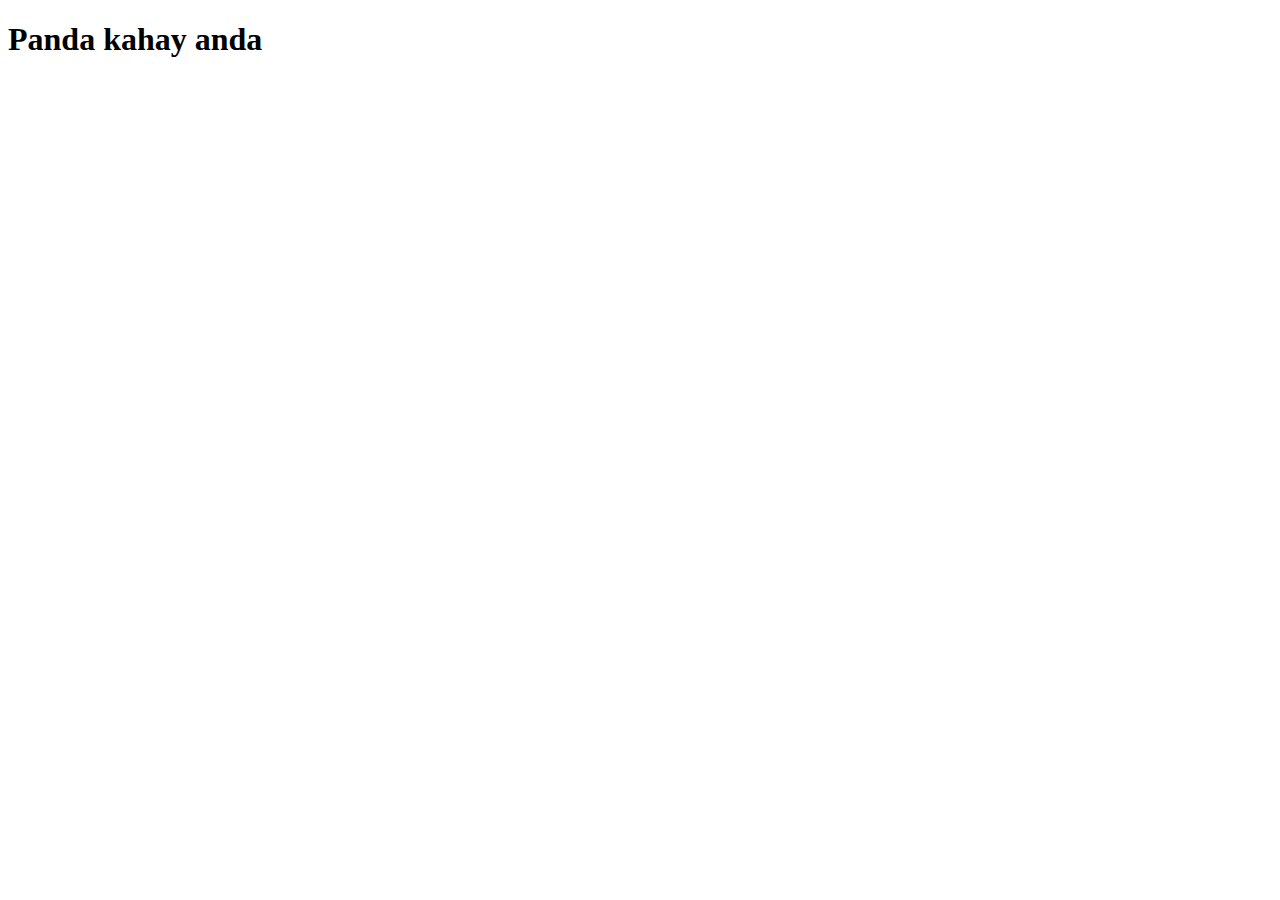
==== indeax.html @ 0d63a6ea "first commit" ====
<!DOCTYPE html>
<html lang="en">

<head>
    <meta charset="UTF-8">
    <meta http-equiv="X-UA-Compatible" content="IE=edge">
    <meta name="viewport" content="width=device-width, initial-scale=1.0">
    <title>panda-comaras</title>
</head>

<body>
    <h1>Panda kahay anda</h1>
</body>

</html>
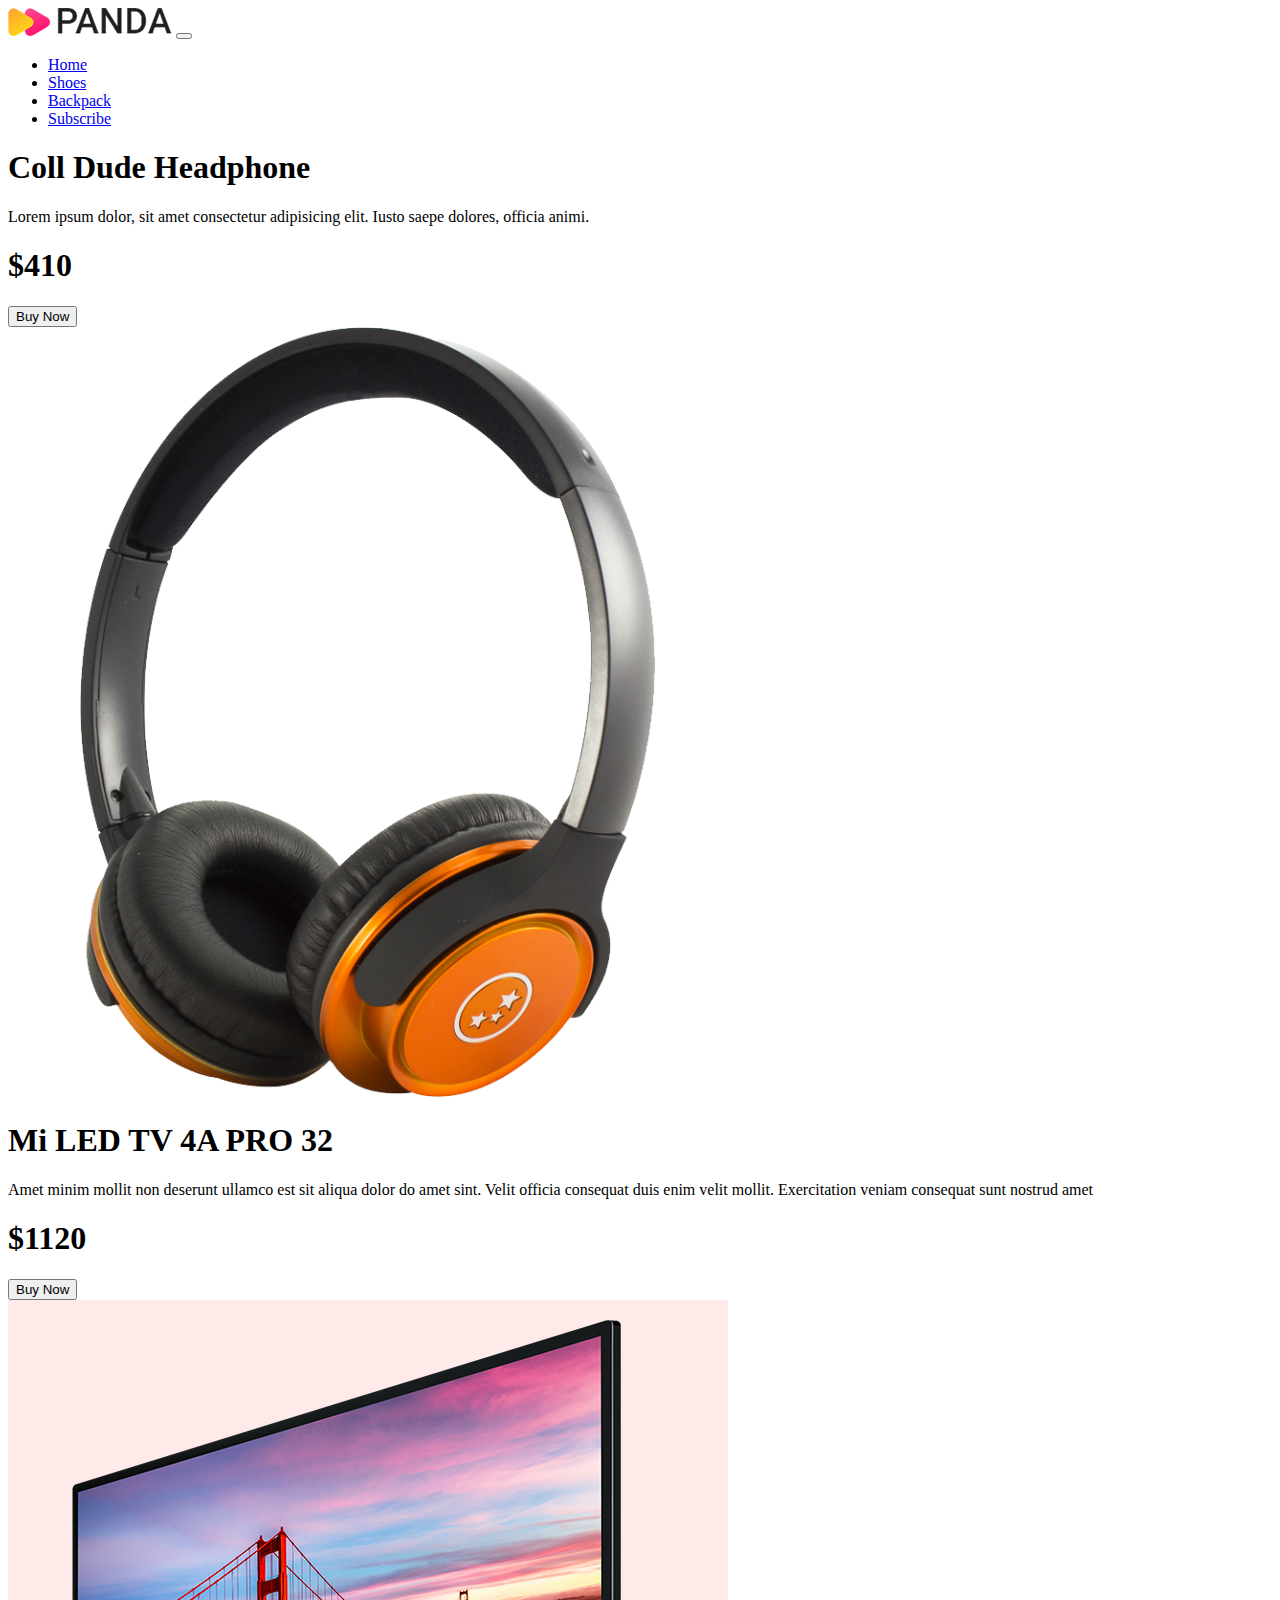
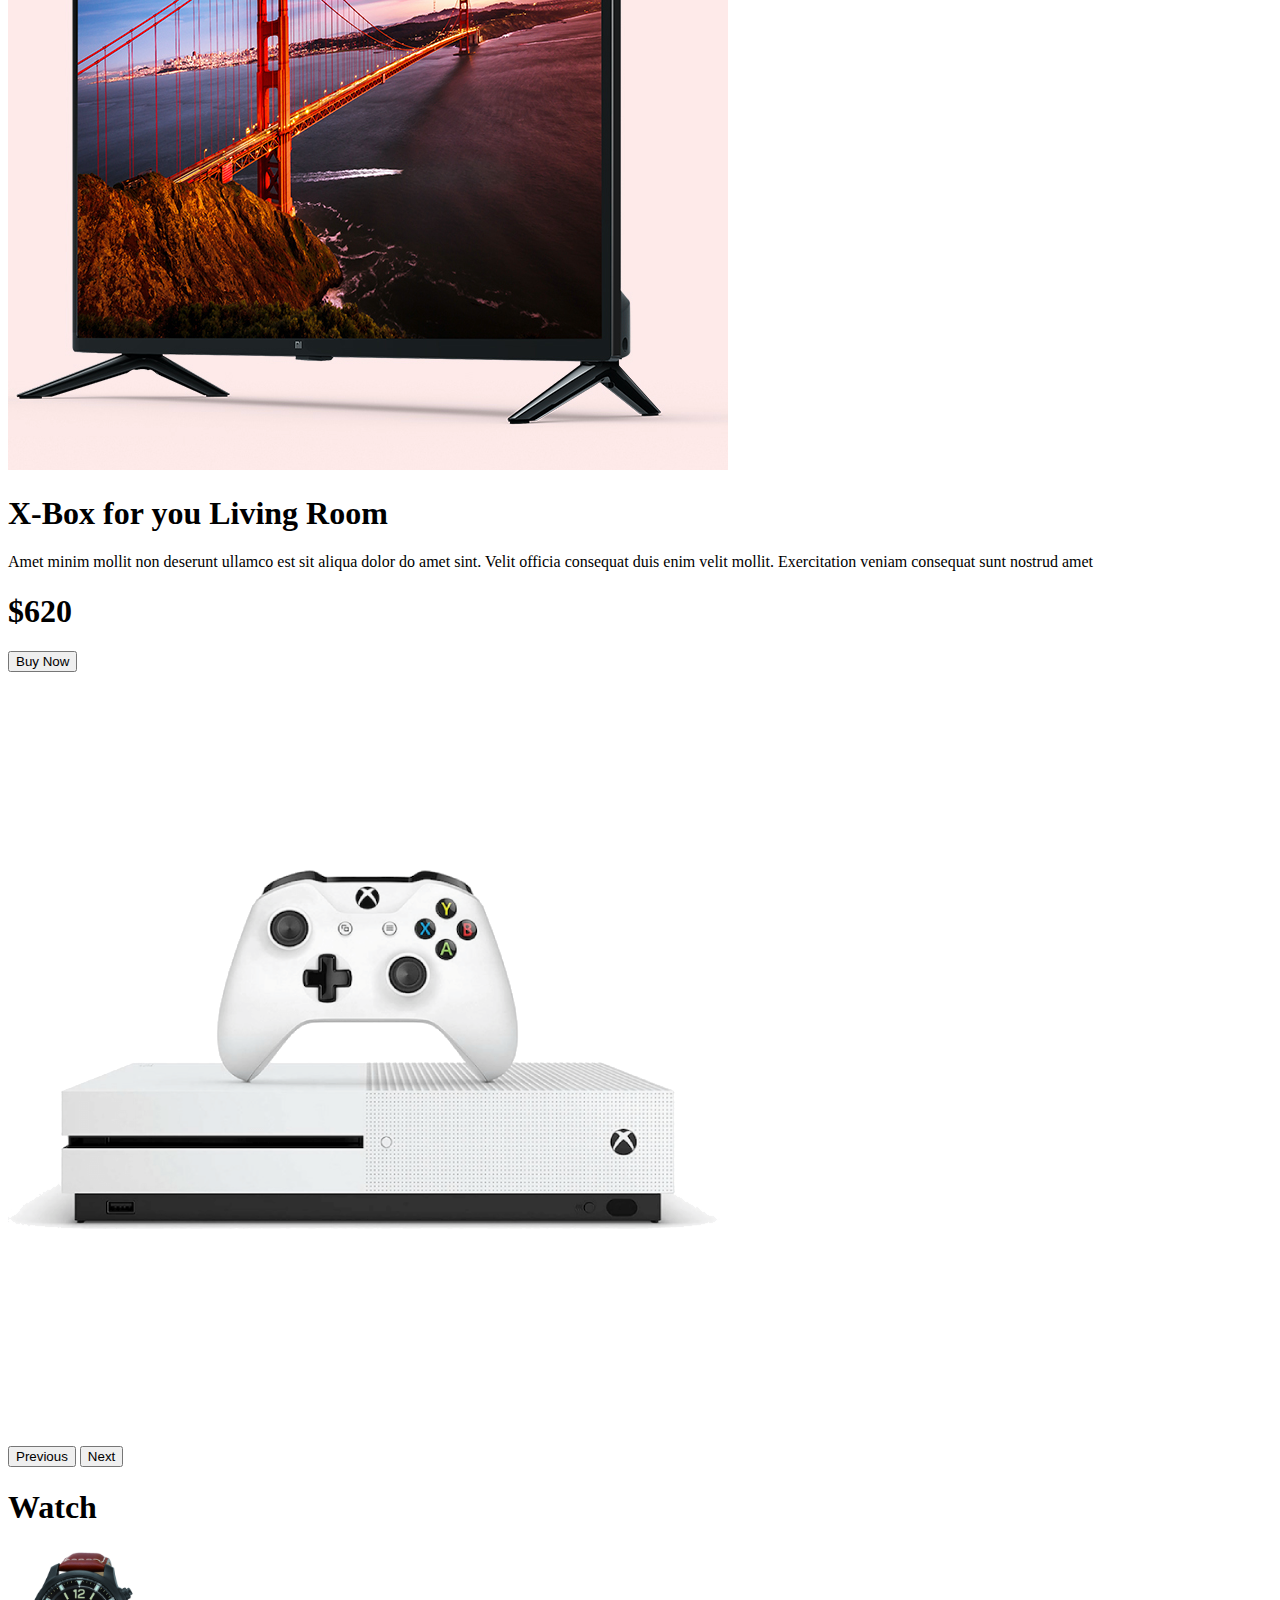
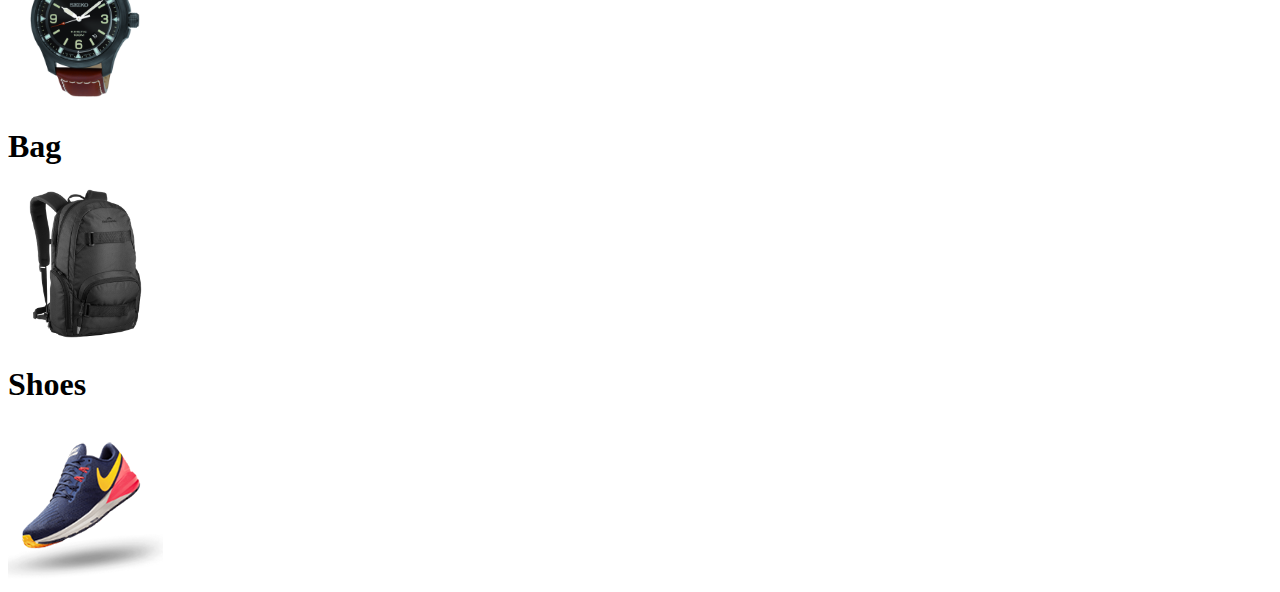
==== commit 6effd81c: "nav commit added" ====
--- a/indeax.html
+++ b/indeax.html
@@ -6,10 +6,142 @@
     <meta http-equiv="X-UA-Compatible" content="IE=edge">
     <meta name="viewport" content="width=device-width, initial-scale=1.0">
     <title>panda-comaras</title>
+    <!-- boostap styelseet -->
+    <link href="https://cdn.jsdelivr.net/npm/bootstrap@5.1.3/dist/css/bootstrap.min.css" rel="stylesheet"
+        integrity="sha384-1BmE4kWBq78iYhFldvKuhfTAU6auU8tT94WrHftjDbrCEXSU1oBoqyl2QvZ6jIW3" crossorigin="anonymous">
 </head>
 
 <body>
-    <h1>Panda kahay anda</h1>
+    <header>
+        <!-- navbar -->
+        <nav class="navbar navbar-expand-lg navbar-light bg-light">
+            <div class="container">
+                <a class="navbar-brand" href="#"><img src="images/logo.png" alt=""></a>
+                <button class="navbar-toggler" type="button" data-bs-toggle="collapse"
+                    data-bs-target="#navbarSupportedContent" aria-controls="navbarSupportedContent"
+                    aria-expanded="false" aria-label="Toggle navigation">
+                    <span class="navbar-toggler-icon"></span>
+                </button>
+                <div class="collapse navbar-collapse" id="navbarSupportedContent">
+                    <ul class="navbar-nav me-auto mb-2 mb-lg-0">
+                        <li class="nav-item">
+                            <a class="nav-link active" aria-current="page" href="#">Home</a>
+                        </li>
+                        <li class="nav-item">
+                            <a class="nav-link" href="#">Shoes</a>
+                        </li>
+                        <li class="nav-item">
+                            <a class="nav-link" href="#">Backpack</a>
+                        </li>
+                        <li class="nav-item">
+                            <a class="nav-link" href="#">Subscribe</a>
+                        </li>
+
+
+                    </ul>
+                </div>
+            </div>
+        </nav>
+        <!-- images slider -->
+        <section class="container">
+            <div id="carouselExampleControls" class="carousel slide" data-bs-ride="carousel">
+                <div class="carousel-inner">
+                    <div class="carousel-item active">
+                        <div class="row p-5 bg-info  bg-gradient d-flex align-items-center">
+                            <div class="col-lg-7">
+                                <h1>Coll Dude Headphone</h1>
+                                <p>Lorem ipsum dolor, sit amet consectetur adipisicing elit. Iusto saepe dolores,
+                                    officia animi.</p>
+                                <h1>$410</h1>
+                                <button class="btn btn-warning">Buy Now</button>
+
+                            </div>
+                            <div class="col-lg 5">
+                                <img src="images/banner-images/headphone.png" class="d-block w-100" alt="...">
+                            </div>
+                        </div>
+                    </div>
+                    <div class="carousel-item active">
+                        <div class="row p-5 bg-info  bg-gradient d-flex align-items-center">
+                            <div class="col-lg-7">
+                                <h1>Mi LED TV 4A PRO 32</h1>
+                                <p>Amet minim mollit non deserunt ullamco est sit aliqua dolor
+                                    do amet sint. Velit officia consequat duis enim velit mollit.
+                                    Exercitation veniam consequat sunt nostrud amet</p>
+                                <h1>$1120</h1>
+                                <button class="btn btn-warning">Buy Now</button>
+
+                            </div>
+                            <div class="col-lg 5">
+                                <img src="images/banner-images/tv.png" class="d-block w-100" alt="...">
+                            </div>
+                        </div>
+                    </div>
+                    <div class="carousel-item">
+                        <div class="row p-5 bg-info  bg-gradient d-flex align-items-center">
+                            <div class="col-lg-7">
+                                <h1>X-Box for you Living Room</h1>
+                                <p>Amet minim mollit non deserunt ullamco est sit aliqua dolor
+                                    do amet sint. Velit officia consequat duis enim velit mollit.
+                                    Exercitation veniam consequat sunt nostrud amet</p>
+                                <h1>$620</h1>
+                                <button class="btn btn-warning">Buy Now</button>
+
+                            </div>
+                            <div class="col-lg 5">
+                                <img src="images/banner-images/xbox.png" class="d-block w-100" alt="...">
+                            </div>
+                        </div>
+                    </div>
+                </div>
+                <button class="carousel-control-prev" type="button" data-bs-target="#carouselExampleControls"
+                    data-bs-slide="prev">
+                    <span class="carousel-control-prev-icon" aria-hidden="true"></span>
+                    <span class="visually-hidden">Previous</span>
+                </button>
+                <button class="carousel-control-next" type="button" data-bs-target="#carouselExampleControls"
+                    data-bs-slide="next">
+                    <span class="carousel-control-next-icon" aria-hidden="true"></span>
+                    <span class="visually-hidden">Next</span>
+                </button>
+            </div>
+
+        </section>
+    </header>
+    <main>
+        <!-- Catagoris -->
+
+        <section class="container my-5">
+            <div class="row g-4">
+                <div class="col-lg-4 col-md-6">
+                    <div class="p-3 border bg-warning d-flex align-items-center justify-content-between rounded-3">
+                        <h1 class="text-white">Watch</h1>
+                        <img src="images/categories/watch.png" alt="">
+                    </div>
+                </div>
+                <div class="col-lg-4 col-md-6">
+                    <div class="p-3 border bg-success d-flex align-items-center justify-content-between rounded-3">
+                        <h1 class="text-white">Bag</h1>
+                        <img src="images/categories/bag.png" alt="">
+                    </div>
+                </div>
+                <div class="col-lg-4 col-md-6">
+                    <div class="p-3 border  bg-primary d-flex align-items-center justify-content-between rounded-3">
+                        <h1 class="text-white">Shoes</h1>
+                        <img src="images/categories/shoes.png" alt="">
+                    </div>
+                </div>
+            </div>
+        </section>
+    </main>
+    <footer>
+
+    </footer>
+
+    <!-- bootstrap script -->
+    <script src="https://cdn.jsdelivr.net/npm/bootstrap@5.1.3/dist/js/bootstrap.bundle.min.js"
+        integrity="sha384-ka7Sk0Gln4gmtz2MlQnikT1wXgYsOg+OMhuP+IlRH9sENBO0LRn5q+8nbTov4+1p"
+        crossorigin="anonymous"></script>
 </body>
 
 </html>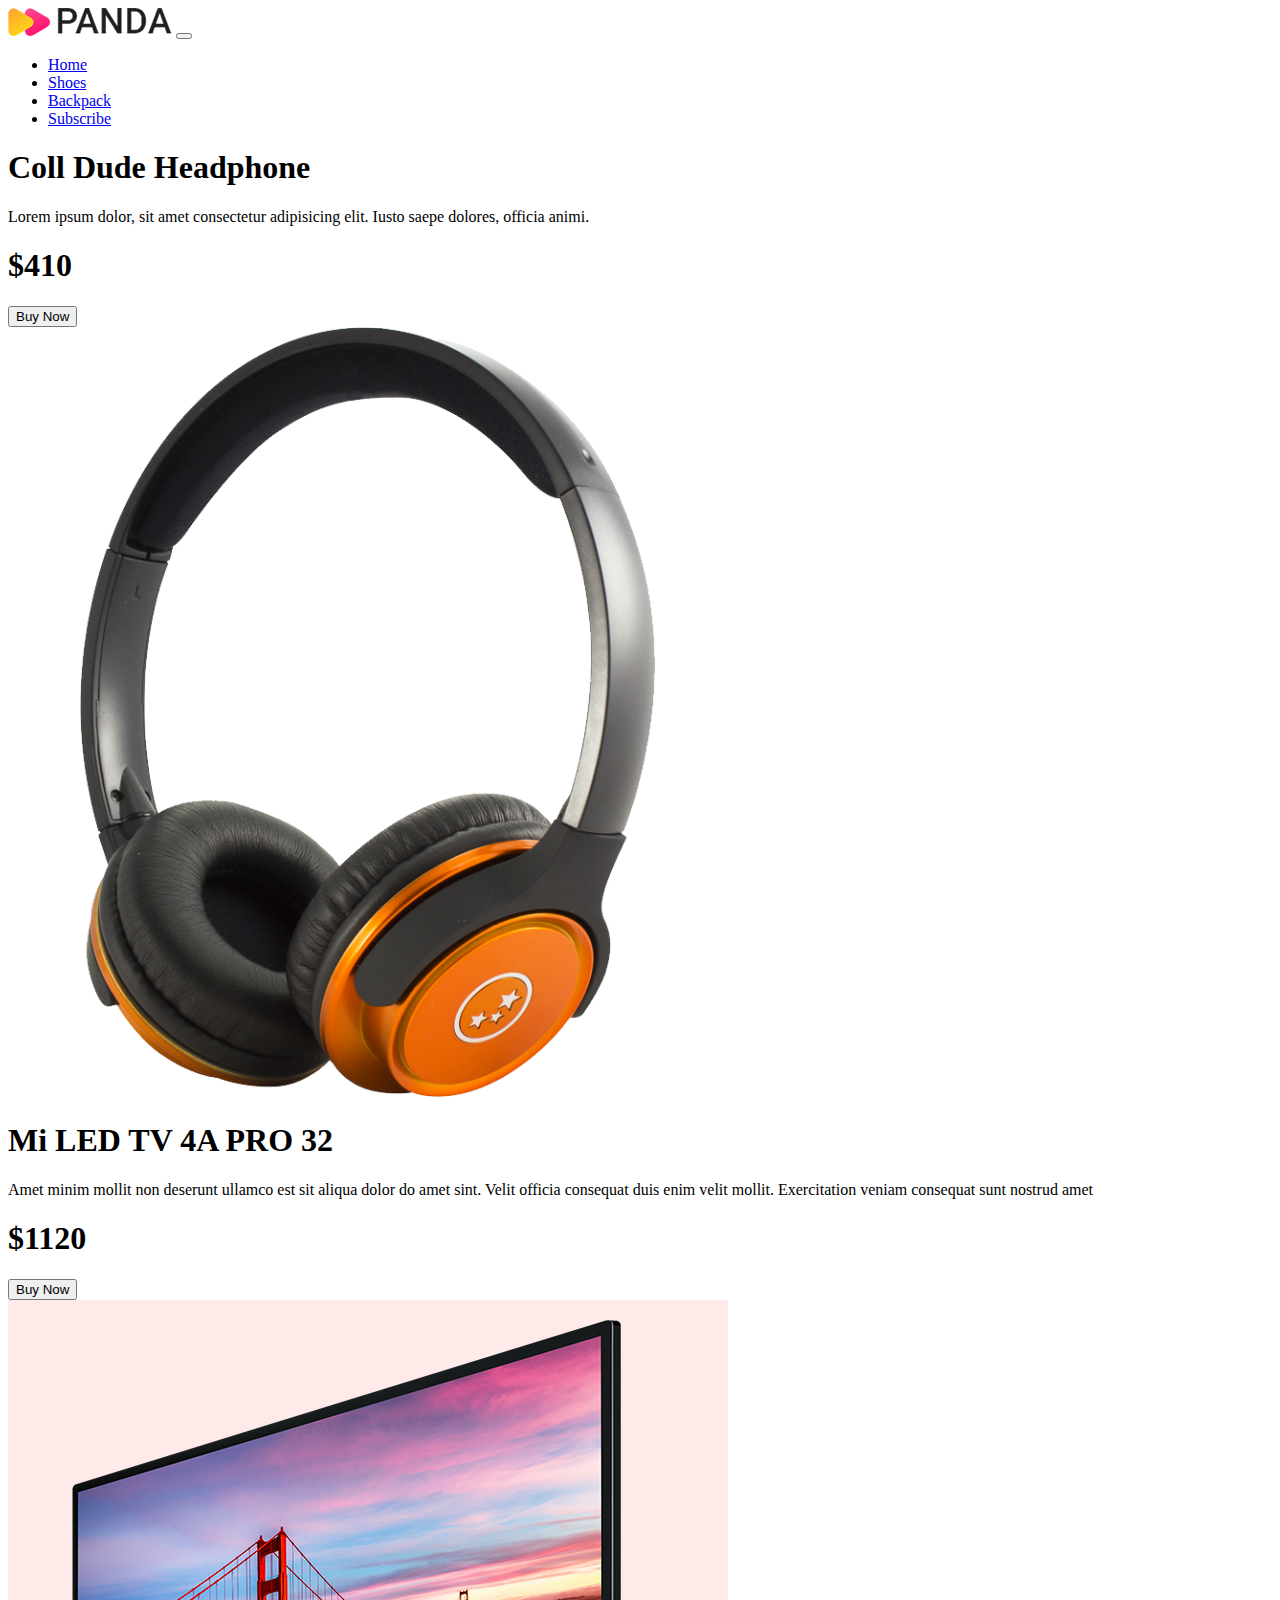
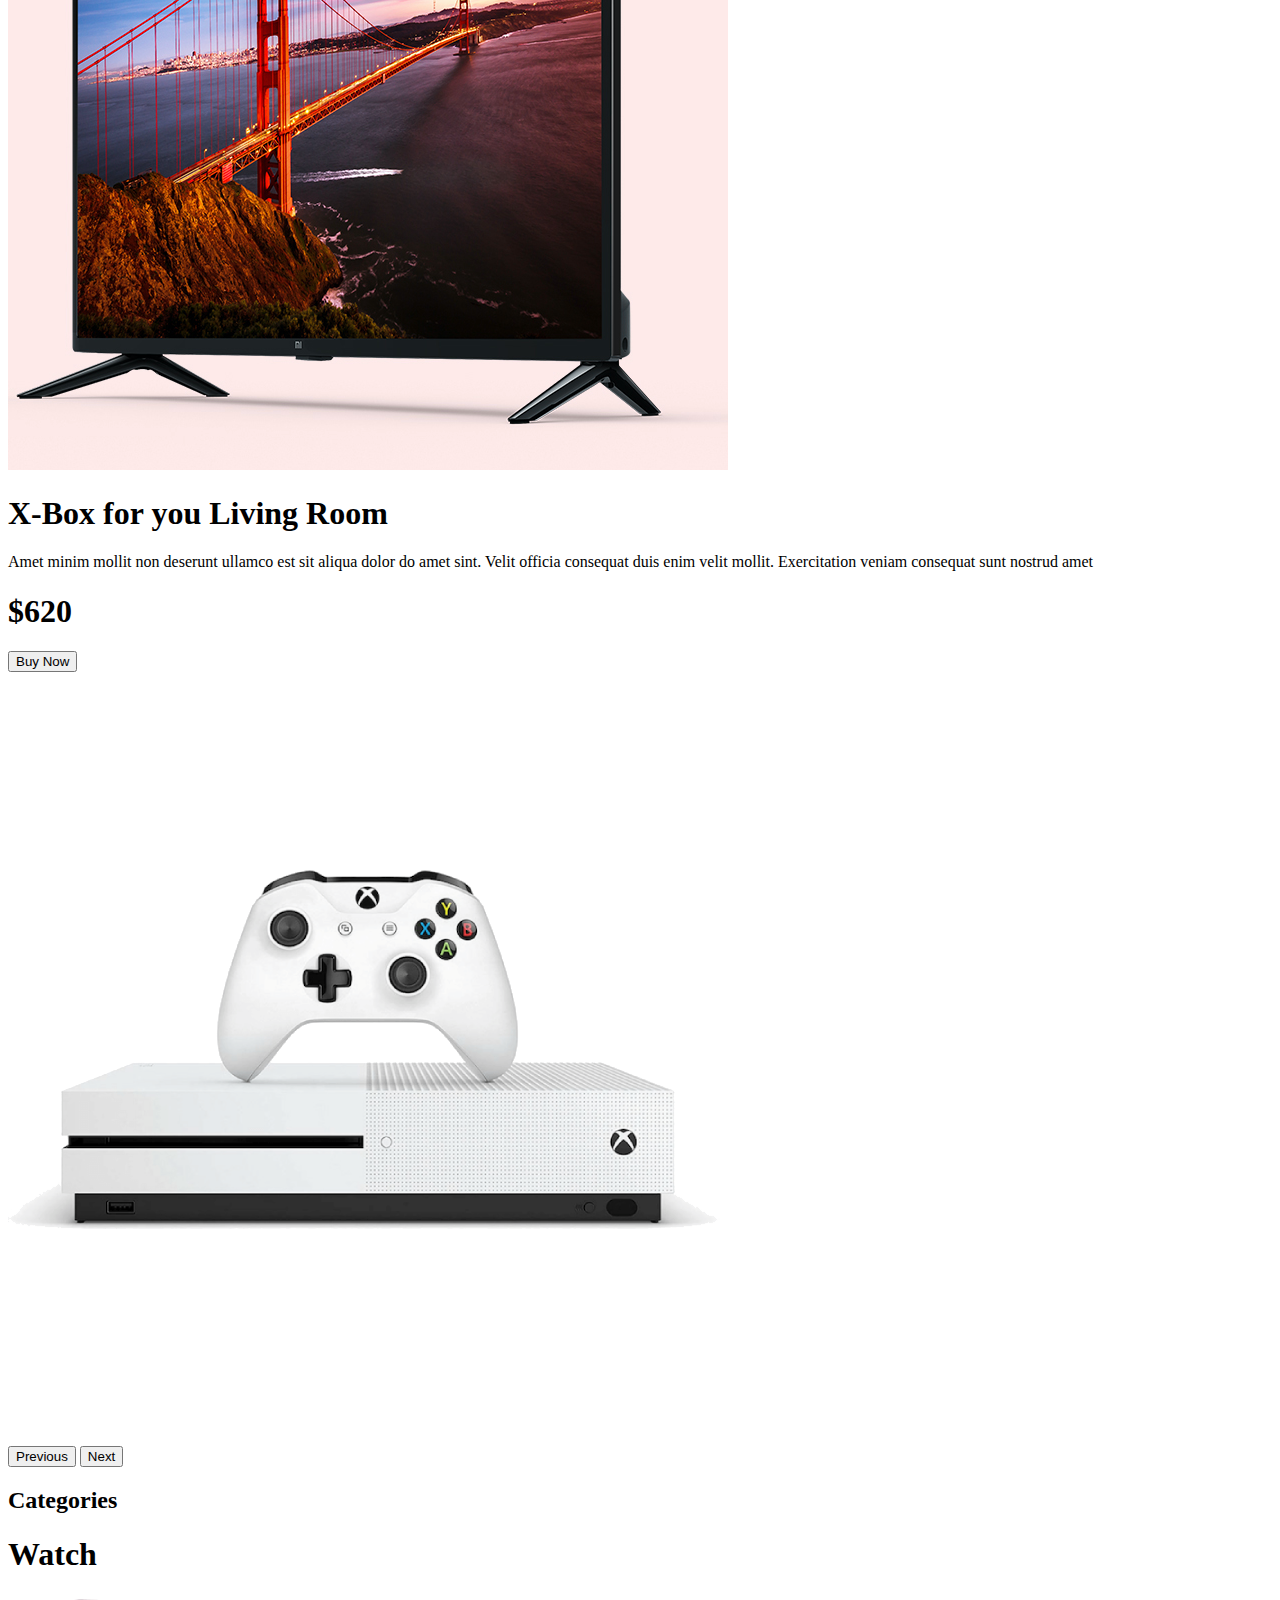
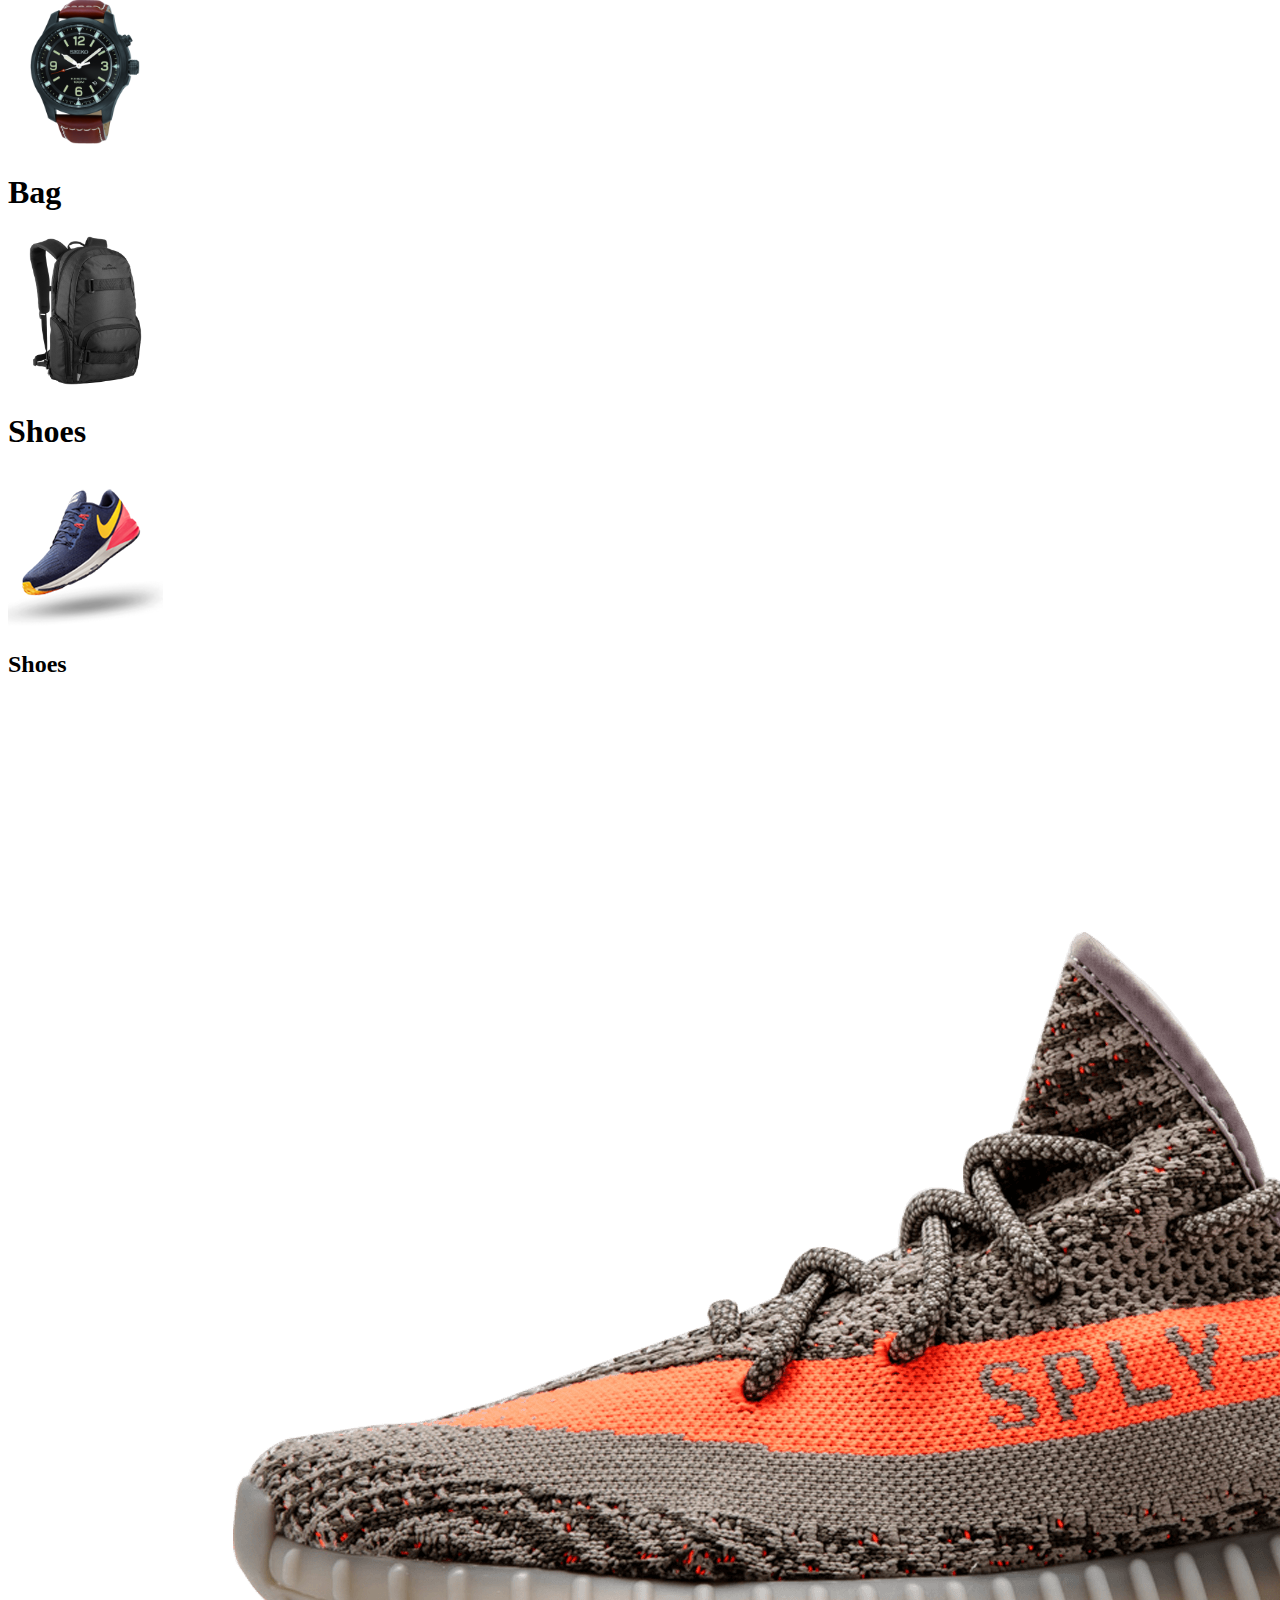
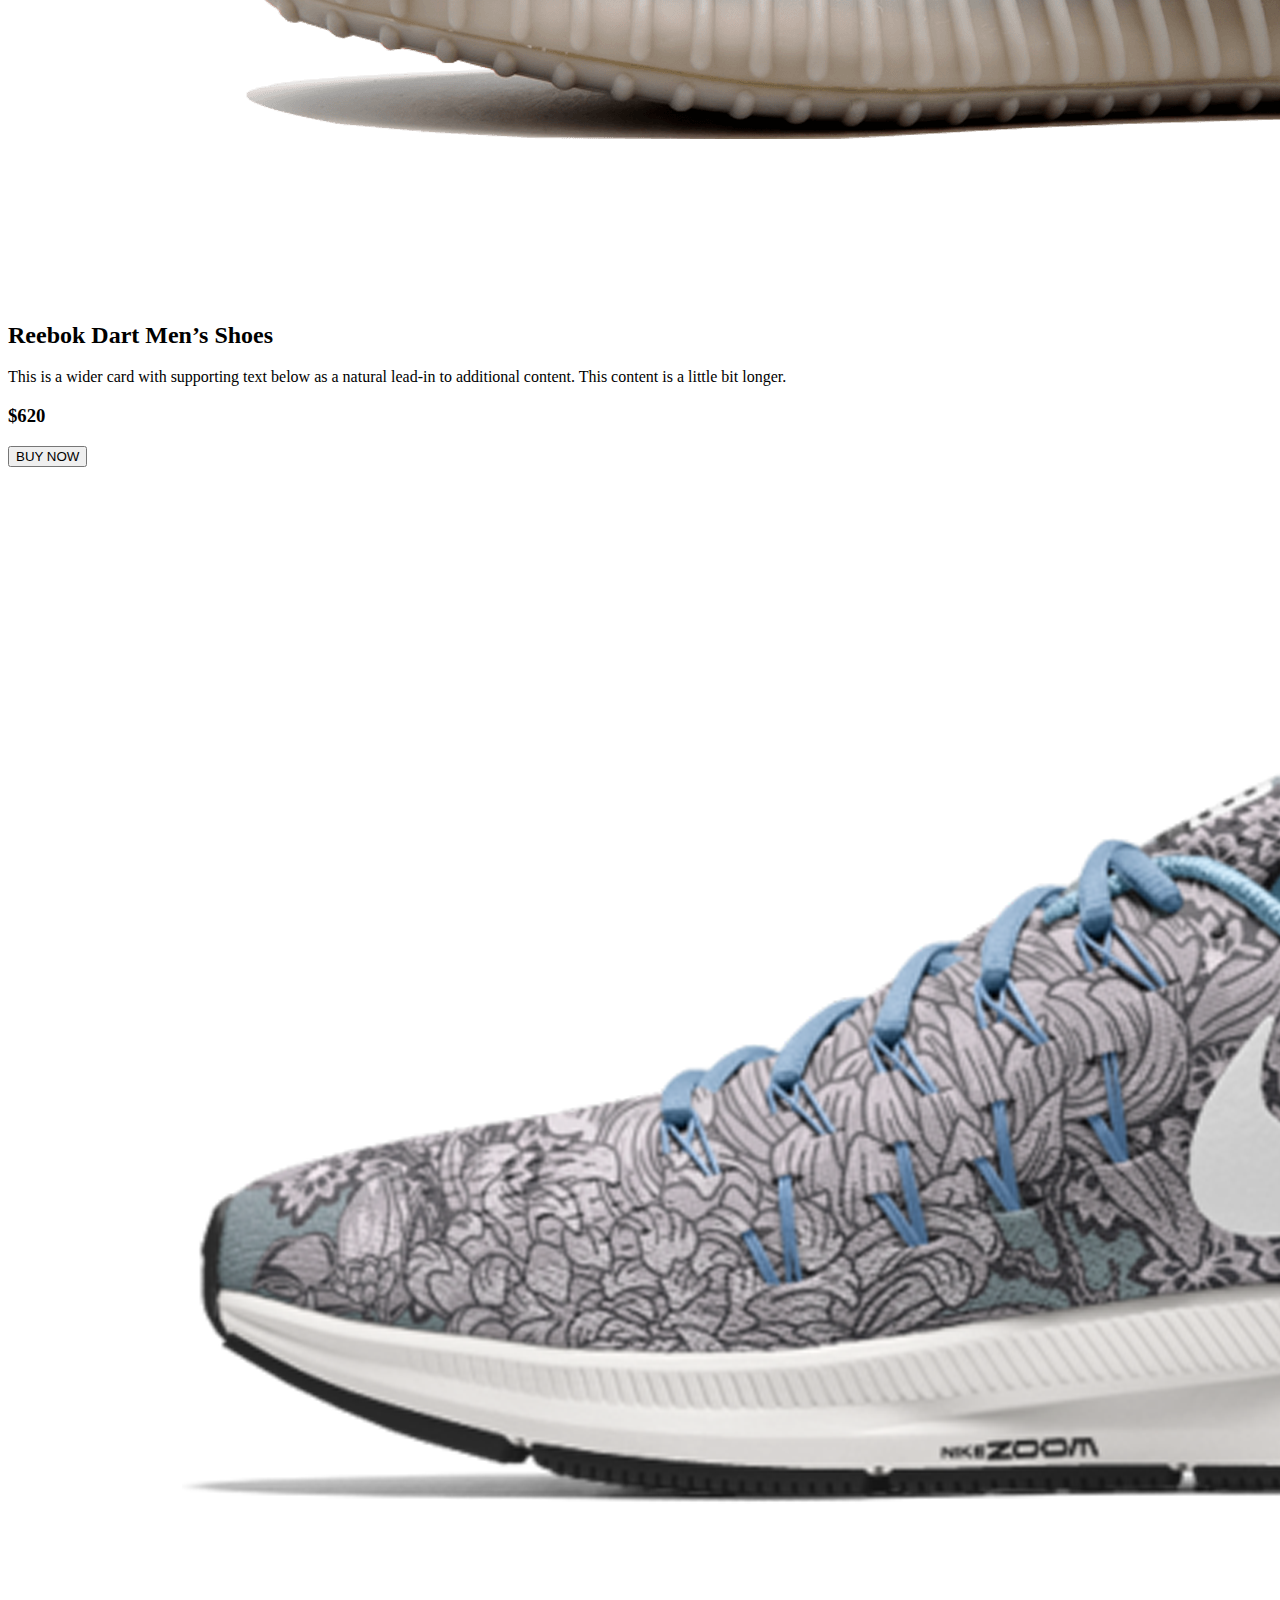
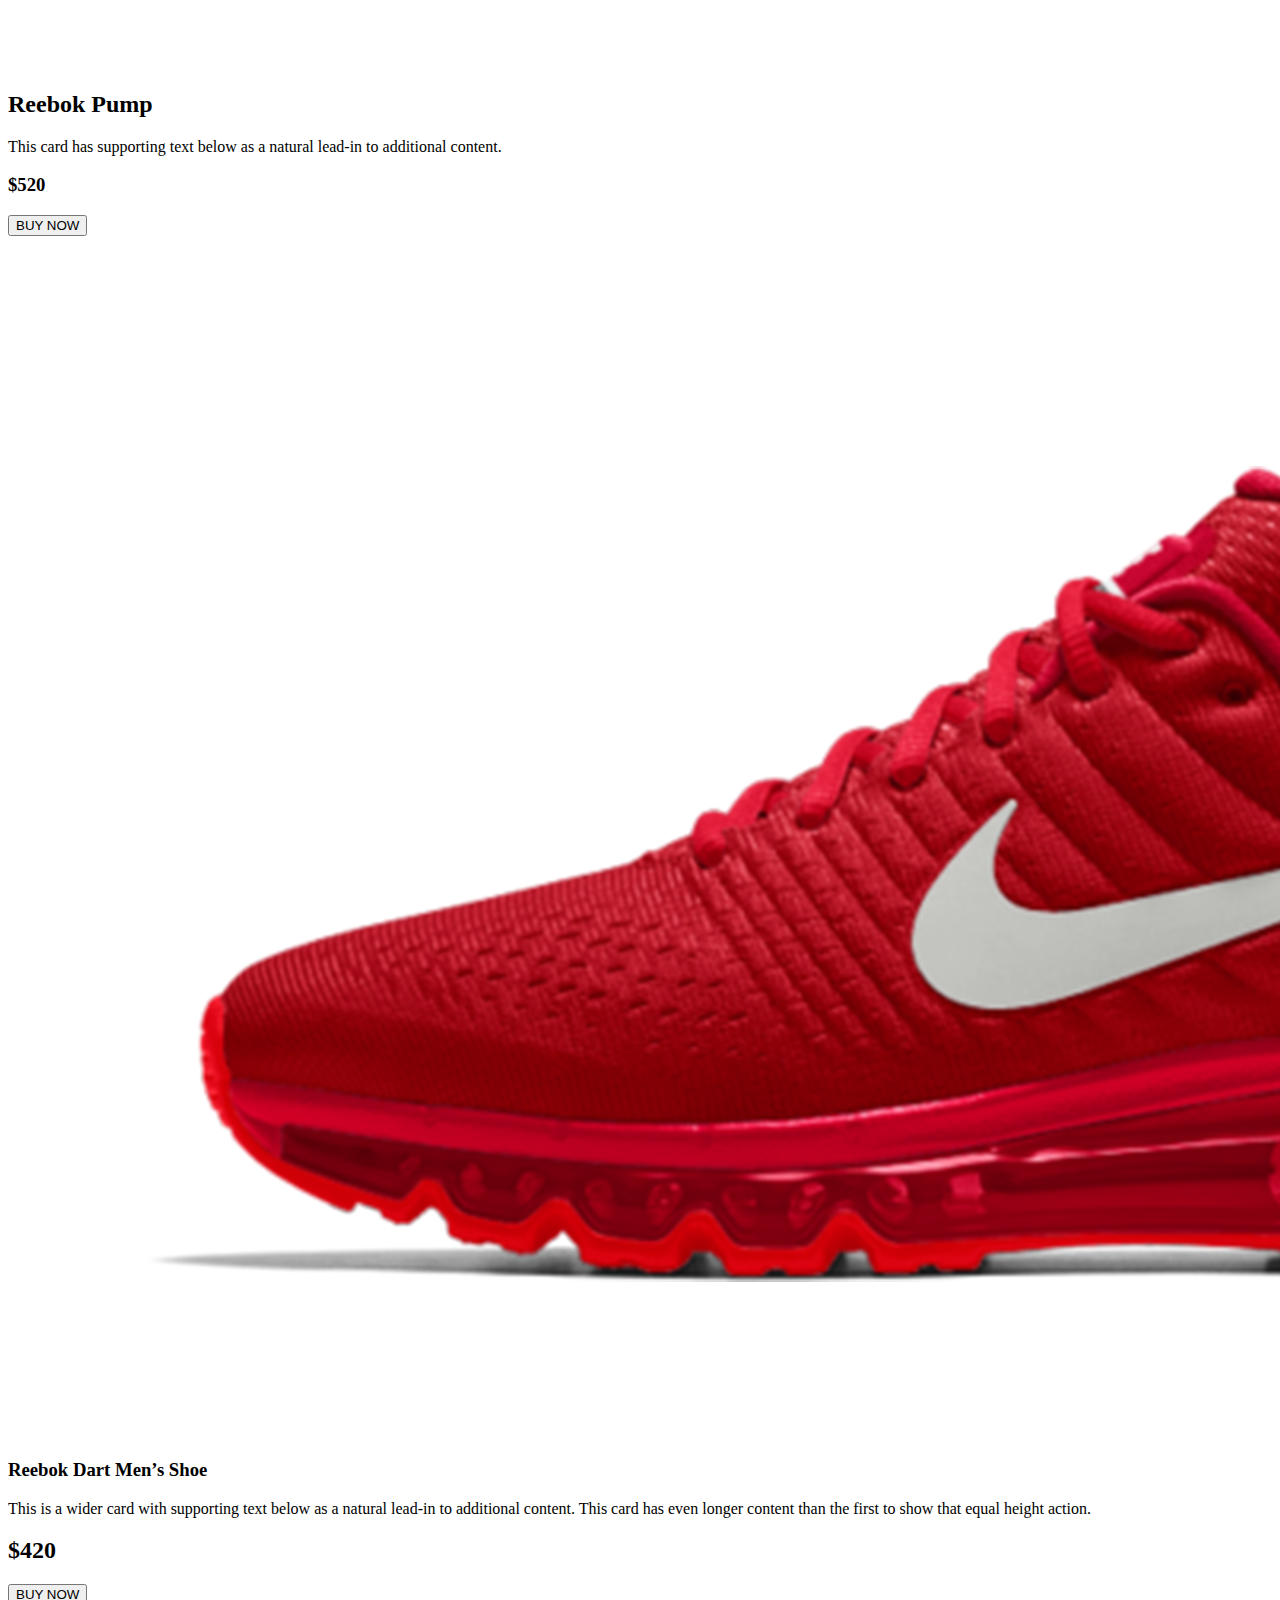
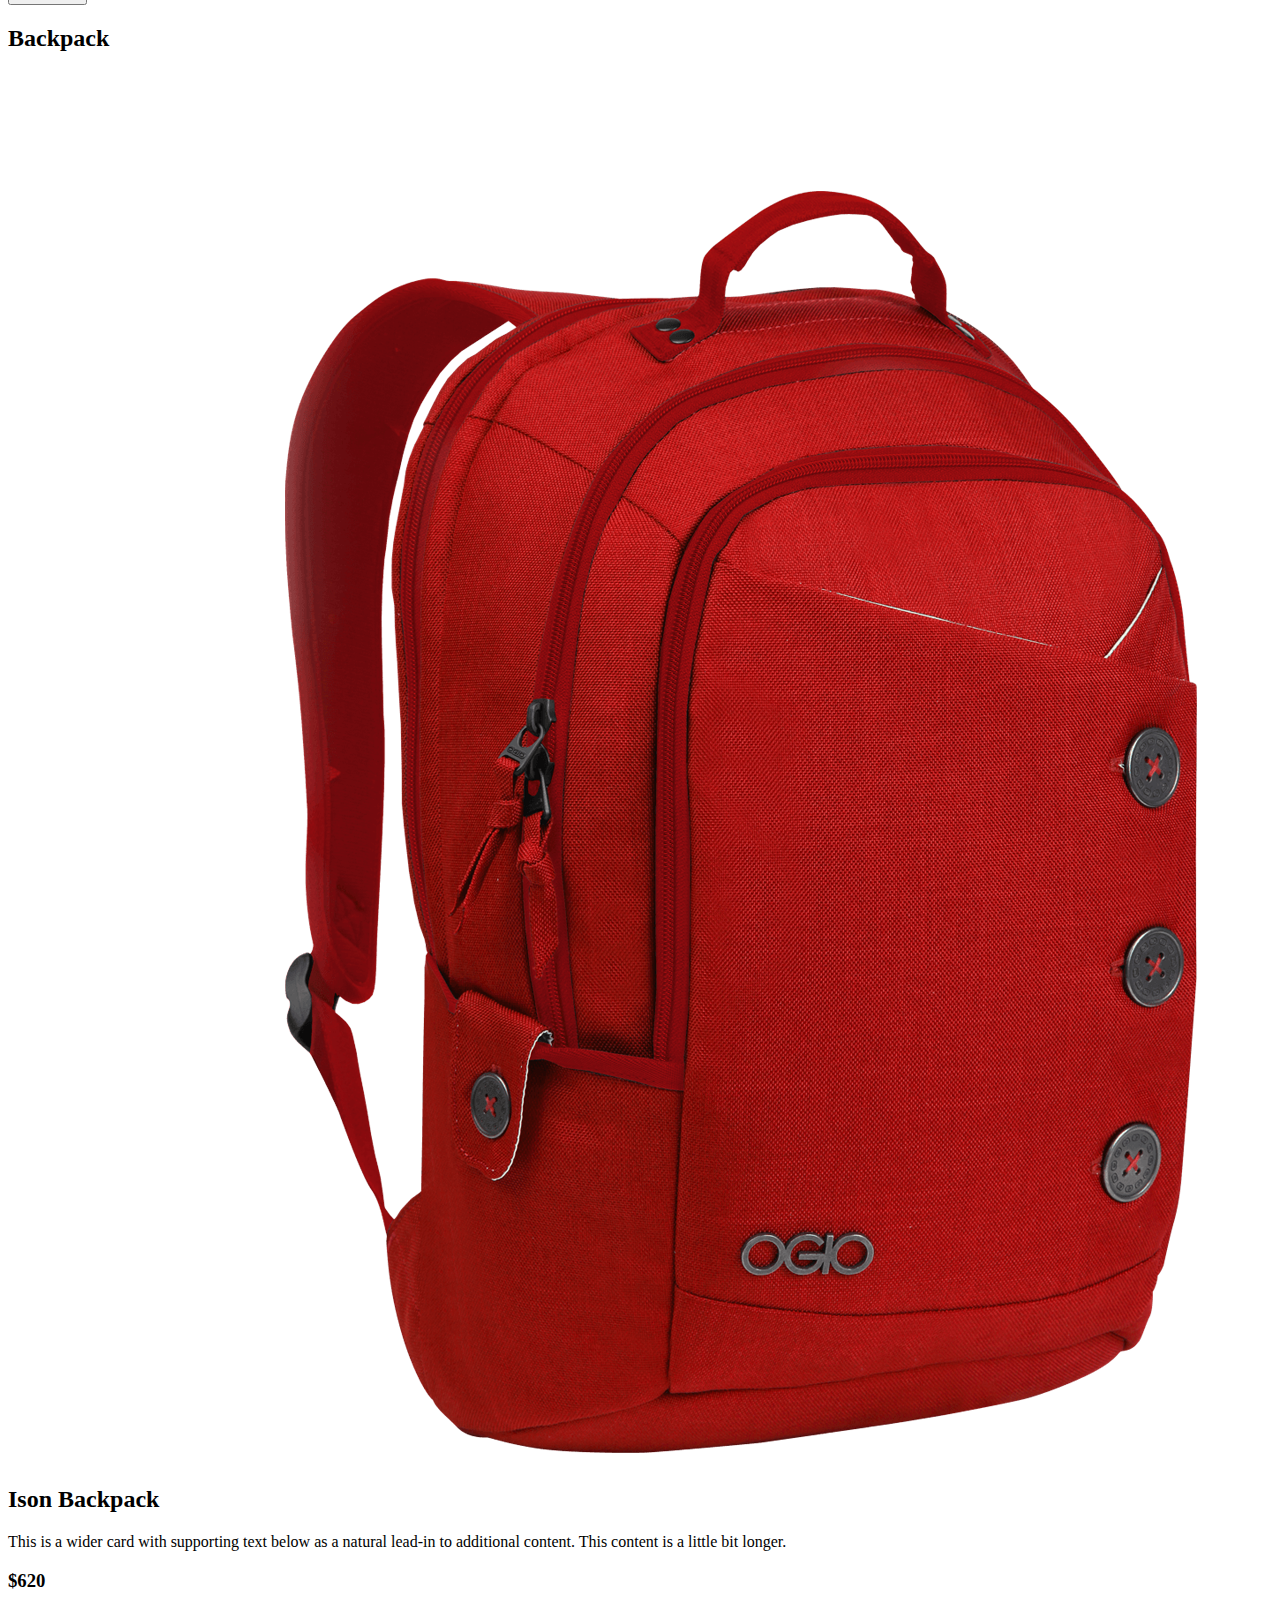
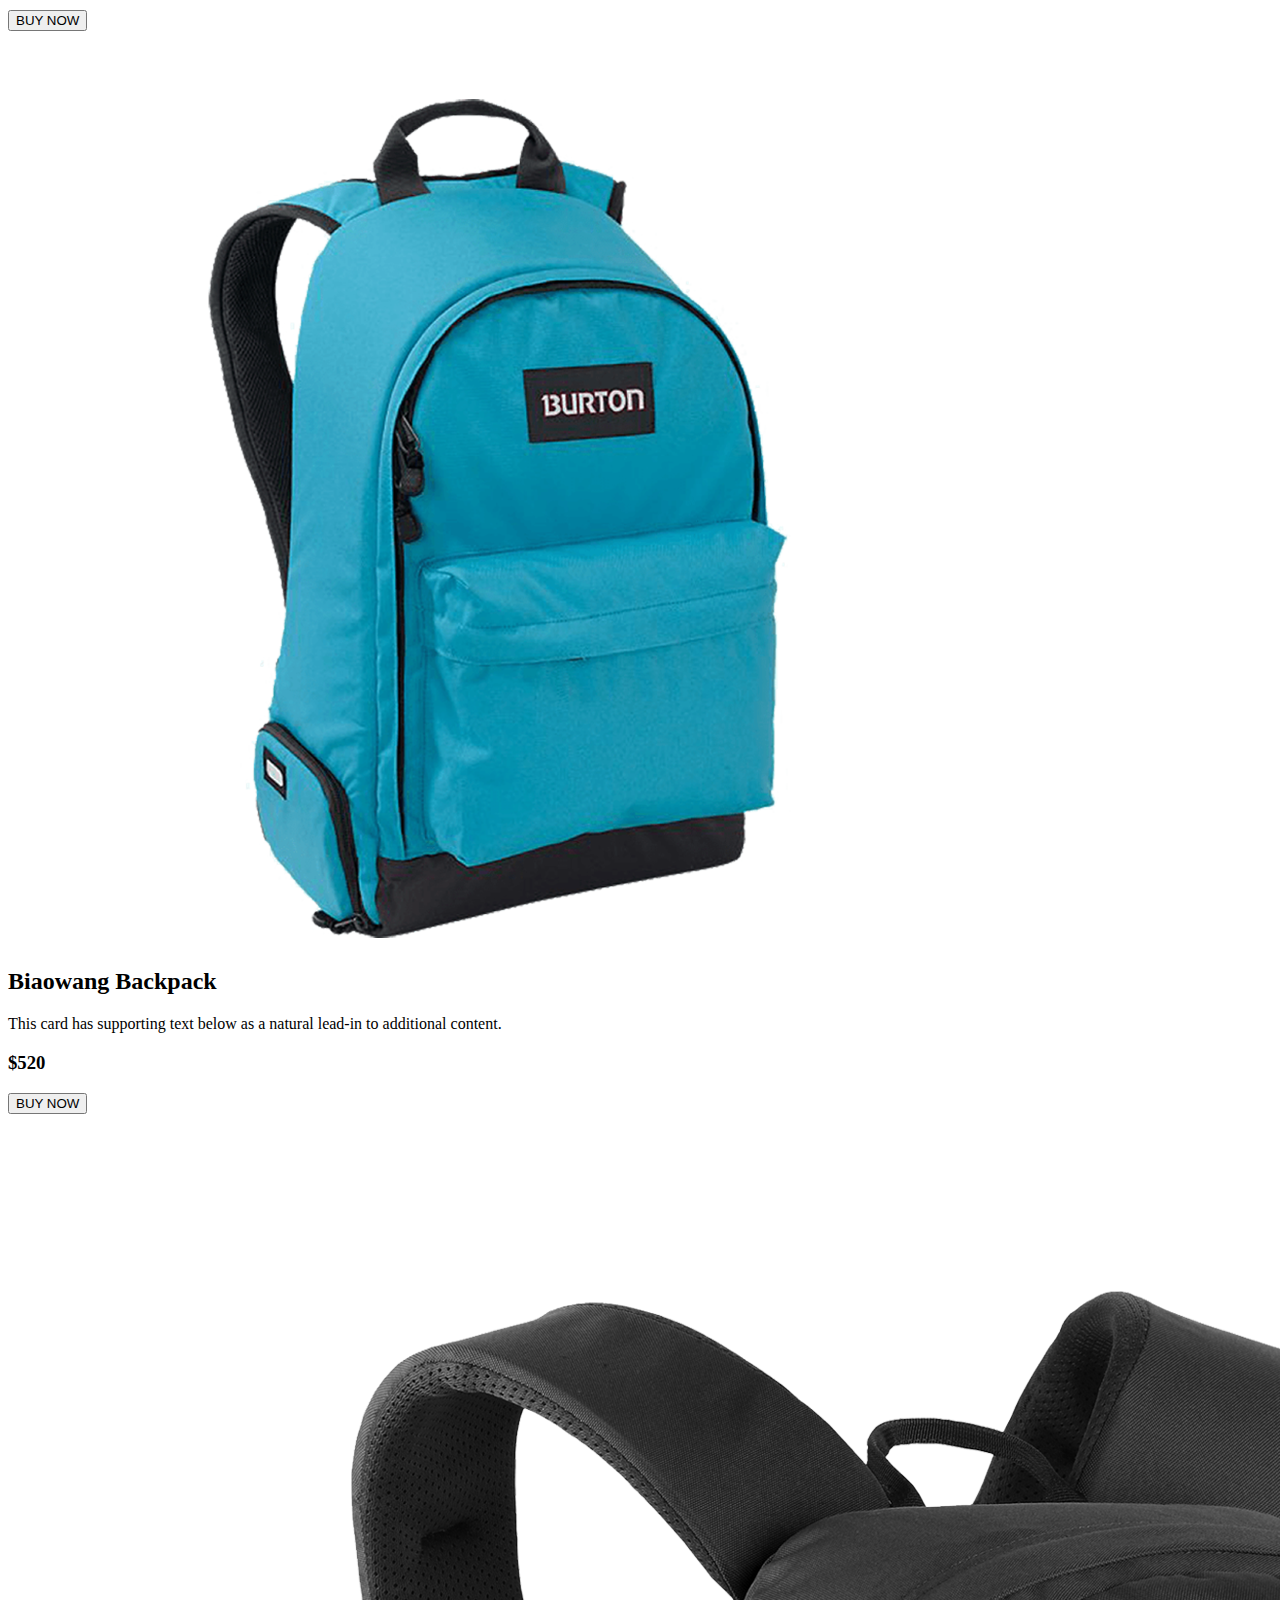
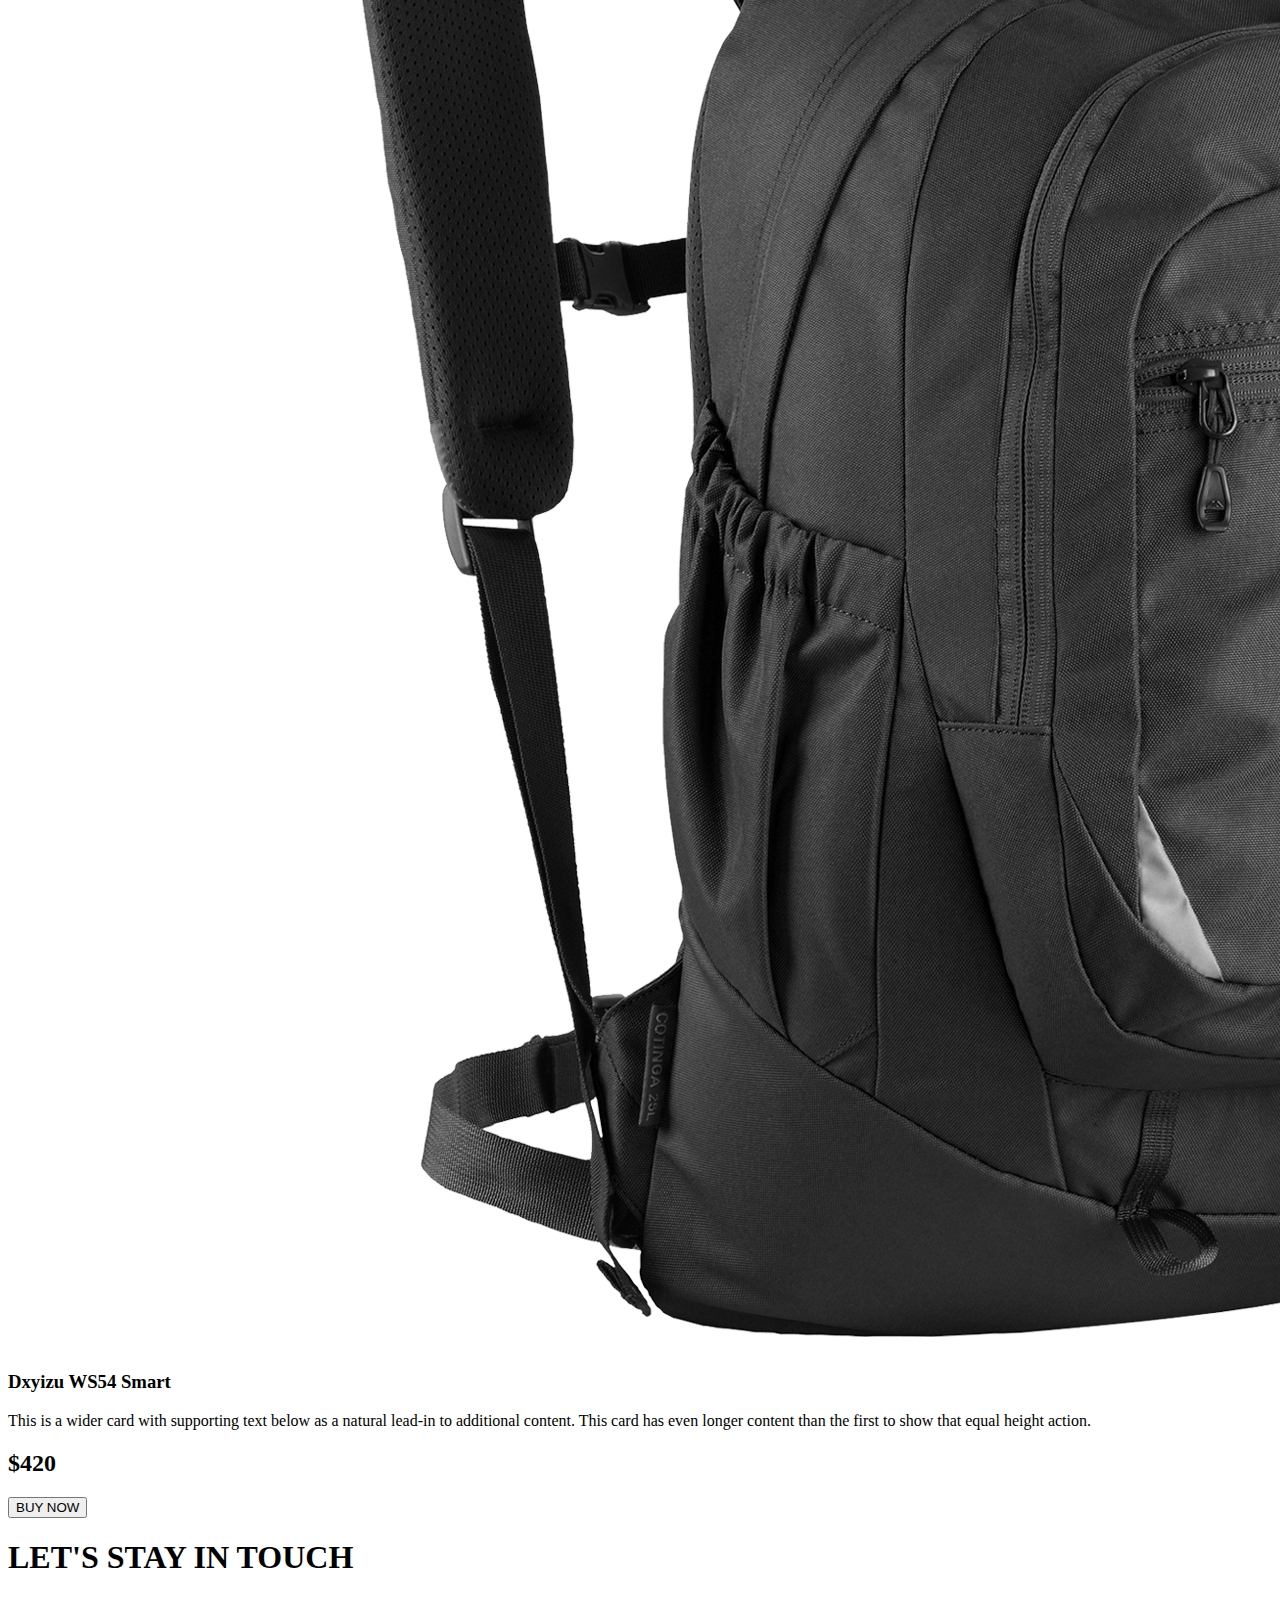
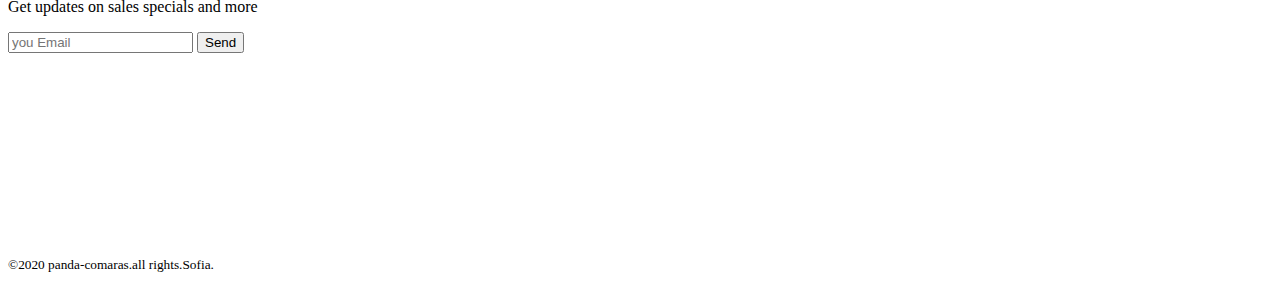
==== commit 643cdc83: "pdf commit added" ====
--- a/indeax.html
+++ b/indeax.html
@@ -14,7 +14,7 @@
 <body>
     <header>
         <!-- navbar -->
-        <nav class="navbar navbar-expand-lg navbar-light bg-light">
+        <nav class="navbar navbar-expand-lg navbar-light bg-light fixed-top">
             <div class="container">
                 <a class="navbar-brand" href="#"><img src="images/logo.png" alt=""></a>
                 <button class="navbar-toggler" type="button" data-bs-toggle="collapse"
@@ -28,13 +28,13 @@
                             <a class="nav-link active" aria-current="page" href="#">Home</a>
                         </li>
                         <li class="nav-item">
-                            <a class="nav-link" href="#">Shoes</a>
-                        </li>
-                        <li class="nav-item">
-                            <a class="nav-link" href="#">Backpack</a>
-                        </li>
-                        <li class="nav-item">
-                            <a class="nav-link" href="#">Subscribe</a>
+                            <a class="nav-link" href="#Shoes">Shoes</a>
+                        </li>
+                        <li class="nav-item">
+                            <a class="nav-link" href="#Backpack">Backpack</a>
+                        </li>
+                        <li class="nav-item">
+                            <a class="nav-link" href="#Subscribe">Subscribe</a>
                         </li>
 
 
@@ -112,6 +112,7 @@
         <!-- Catagoris -->
 
         <section class="container my-5">
+            <h2>Categories</h2>
             <div class="row g-4">
                 <div class="col-lg-4 col-md-6">
                     <div class="p-3 border bg-warning d-flex align-items-center justify-content-between rounded-3">
@@ -133,9 +134,118 @@
                 </div>
             </div>
         </section>
+        <!-- shoes -->
+        <section class="container" id="Shoes">
+            <h2>Shoes</h2>
+            <div class="row row-cols-1 row-cols-md-2 row-cols-lg-3 g-4">
+                <div class="col">
+                    <div class="card border-0 shadow-lg h-100">
+                        <img src="images/shoes/shoe-1.png" class="card-img-top" alt="...">
+                        <div class="card-body">
+                            <h2 class="card-title">Reebok Dart Men’s Shoes</h2>
+                            <p class="card-text">This is a wider card with supporting text below as a natural lead-in to
+                                additional content. This content is a little bit longer.</p>
+                            <h3>$620</h3>
+                        </div>
+                        <div class="m-3">
+                            <button class="btn btn-warning">BUY NOW</button>
+                        </div>
+                    </div>
+                </div>
+                <div class="col">
+                    <div class="card border-0 shadow-lg h-100">
+                        <img src="images/shoes/shoe-2.png" class="card-img-top" alt="...">
+                        <div class="card-body">
+                            <h2 class="card-title">Reebok Pump</h2>
+                            <p class="card-text">This card has supporting text below as a natural lead-in to additional
+                                content.</p>
+                            <h3>$520</h3>
+                        </div>
+                        <div class="m-3">
+                            <button class="btn btn-warning">BUY NOW</button>
+                        </div>
+                    </div>
+                </div>
+                <div class="col">
+                    <div class="card border-0 shadow-lg h-100">
+                        <img src="images/shoes/shoe-3.png" class="card-img-top" alt="...">
+                        <div class="card-body">
+                            <h3 class="card-title">Reebok Dart Men’s Shoe</h3>
+                            <p class="card-text">This is a wider card with supporting text below as a natural lead-in to
+                                additional content. This card has even longer content than the first to show that equal
+                                height action.</p>
+                            <h2>$420</h2>
+                        </div>
+                        <div class="m-3">
+                            <button class="btn btn-warning">BUY NOW</button>
+                        </div>
+                    </div>
+                </div>
+            </div>
+        </section>
+        <!-- Backpack -->
+        <section class="container my-5" id="Backpack">
+            <h2>Backpack</h2>
+            <div class="row row-cols-1 row-cols-md-2 row-cols-lg-3 g-4">
+                <div class="col">
+                    <div class="card border-0 shadow-lg h-100">
+                        <img src="images/bags/bag-1.png" class="card-img-top" alt="...">
+                        <div class="card-body">
+                            <h2 class="card-title">Ison Backpack</h2>
+                            <p class="card-text">This is a wider card with supporting text below as a natural lead-in to
+                                additional content. This content is a little bit longer.</p>
+                            <h3>$620</h3>
+                        </div>
+                        <div class="m-3">
+                            <button class="btn btn-warning">BUY NOW</button>
+                        </div>
+                    </div>
+                </div>
+                <div class="col">
+                    <div class="card border-0 shadow-lg h-100">
+                        <img src="images/bags/bag-2.png" class="card-img-top" alt="...">
+                        <div class="card-body">
+                            <h2 class="card-title">Biaowang Backpack</h2>
+                            <p class="card-text">This card has supporting text below as a natural lead-in to additional
+                                content.</p>
+                            <h3>$520</h3>
+                        </div>
+                        <div class="m-3">
+                            <button class="btn btn-warning">BUY NOW</button>
+                        </div>
+                    </div>
+                </div>
+                <div class="col">
+                    <div class="card border-0 shadow-lg h-100">
+                        <img src="images/bags/bag-3.png" class="card-img-top" alt="...">
+                        <div class="card-body">
+                            <h3 class="card-title">Dxyizu WS54 Smart</h3>
+                            <p class="card-text">This is a wider card with supporting text below as a natural lead-in to
+                                additional content. This card has even longer content than the first to show that equal
+                                height action.</p>
+                            <h2>$420</h2>
+                        </div>
+                        <div class="m-3">
+                            <button class="btn btn-warning">BUY NOW</button>
+                        </div>
+                    </div>
+                </div>
+            </div>
+        </section>
+        <!-- LET'S STAY IN TOUCH -->
+        <section style="height: 300px;"
+            class="container bg-info d-flex justify-content-center align-items-center rounded-3" id="Subscribe">
+            <div>
+                <h1>LET'S STAY IN TOUCH</h1>
+                <p>Get updates on sales specials and more</p>
+                <input type="text" placeholder="you Email">
+                <button class="btn-warning">Send</button>
+            </div>
+
+        </section>
     </main>
-    <footer>
-
+    <footer class="mt-5 text-center">
+        <p><small>&copy;2020 panda-comaras.all rights.Sofia.</small></p>
     </footer>
 
     <!-- bootstrap script -->
